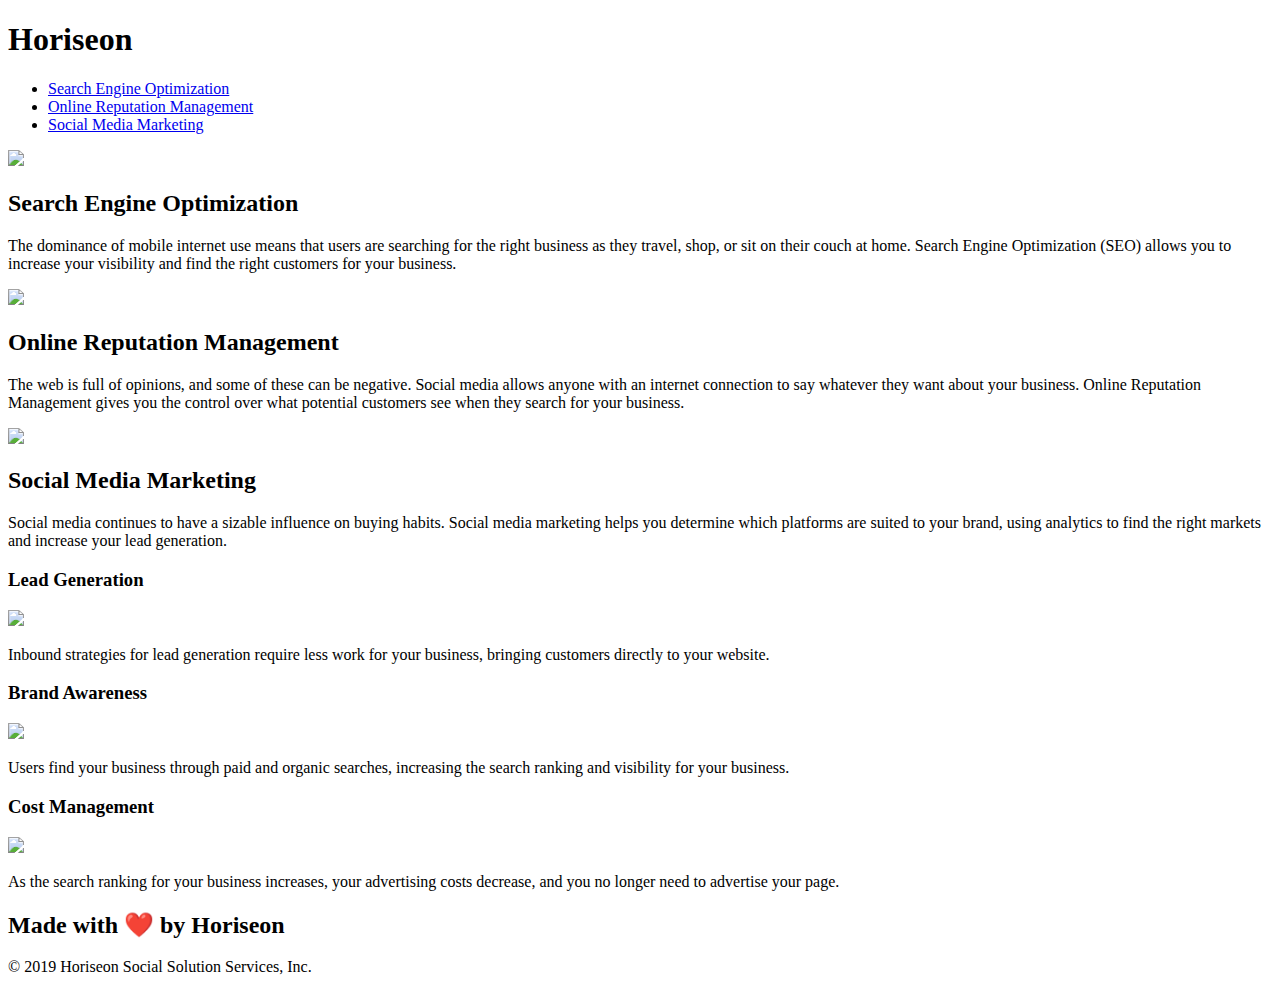
==== Develop/index.html @ 84f680fc "initial commit" ====
<!DOCTYPE html>
<html lang="en-us">

<head>
    <meta charset="UTF-8" />
    <link rel="stylesheet" href="./assets/css/style.css">
    <title>website</title>
</head>


<body>
    <div class="header">
        <h1>Hori<span class="seo">seo</span>n</h1>
        <div>
            <ul>
                <li>
                    <a href="#search-engine-optimization">Search Engine Optimization</a>
                </li>
                <li>
                    <a href="#online-reputation-management">Online Reputation Management</a>
                </li>
                <li>
                    <a href="#social-media-marketing">Social Media Marketing</a>
                </li>
            </ul>
        </div>
    </div>
    <div class="hero"></div>
    <div class="content">
        <div class="search-engine-optimization">
            <img src="./assets/images/search-engine-optimization.jpg" class="float-left" />
            <h2>Search Engine Optimization</h2>
            <p>
                The dominance of mobile internet use means that users are searching for the right business as they travel, shop, or sit on their couch at home. Search Engine Optimization (SEO) allows you to increase your visibility and find the right customers for your business.
            </p>
        </div>
        <div id="online-reputation-management" class="online-reputation-management">
            <img src="./assets/images/online-reputation-management.jpg" class="float-right" />
            <h2>Online Reputation Management</h2>
            <p>
                The web is full of opinions, and some of these can be negative. Social media allows anyone with an internet connection to say whatever they want about your business. Online Reputation Management gives you the control over what potential customers see when they search for your business.
            </p>
        </div>
        <div id="social-media-marketing" class="social-media-marketing">
            <img src="./assets/images/social-media-marketing.jpg" class="float-left" />
            <h2>Social Media Marketing</h2>
            <p>
                Social media continues to have a sizable influence on buying habits. Social media marketing helps you determine which platforms are suited to your brand, using analytics to find the right markets and increase your lead generation.
            </p>
        </div>
    </div>
    <div class="benefits">
        <div class="benefit-lead">
            <h3>Lead Generation</h3>
            <img src="./assets/images/lead-generation.png" />
            <p>
                Inbound strategies for lead generation require less work for your business, bringing customers directly to your website.
            </p>
        </div>
        <div class="benefit-brand">
            <h3>Brand Awareness</h3>
            <img src="./assets/images/brand-awareness.png" />
            <p>
                Users find your business through paid and organic searches, increasing the search ranking and visibility for your business.
            </p>
        </div>
        <div class="benefit-cost">
            <h3>Cost Management</h3>
            <img src="./assets/images/cost-management.png"></img>
            <p>
                As the search ranking for your business increases, your advertising costs decrease, and you no longer need to advertise your page.
            </p>
        </div>
    </div>
    <div class="footer">
        <h2>Made with ❤️️ by Horiseon</h2>
        <p>
            &copy; 2019 Horiseon Social Solution Services, Inc.
        </p>
    </div>
</body>

</html>
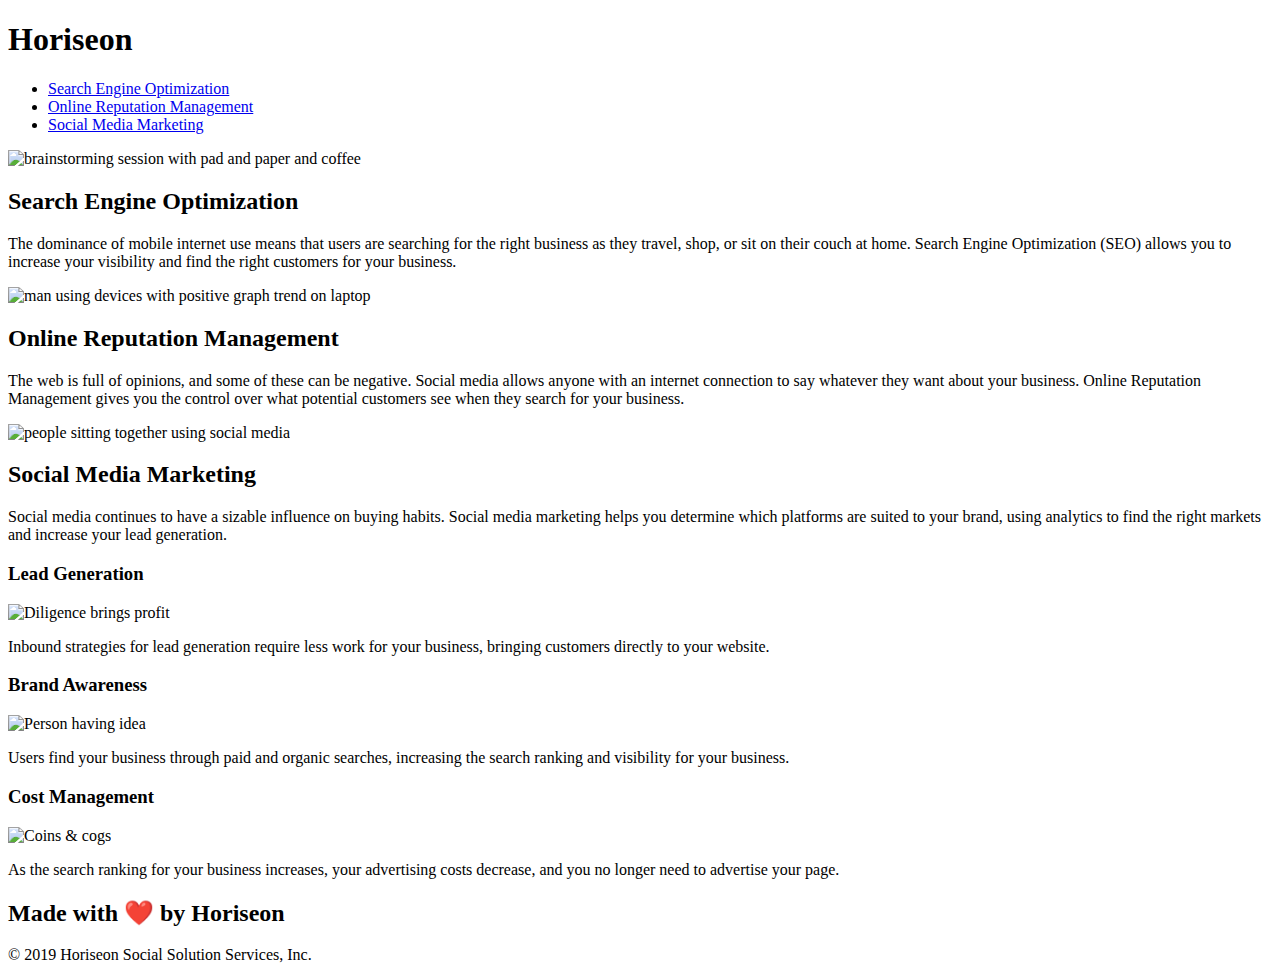
==== commit 10377dbd: "retagged all HTML elements semantically" ====
--- a/Develop/index.html
+++ b/Develop/index.html
@@ -4,14 +4,13 @@
 <head>
     <meta charset="UTF-8" />
     <link rel="stylesheet" href="./assets/css/style.css">
-    <title>website</title>
+    <title>Horiseon Homepage</title>
 </head>
 
-
 <body>
-    <div class="header">
+    <header>
         <h1>Hori<span class="seo">seo</span>n</h1>
-        <div>
+        <nav>
             <ul>
                 <li>
                     <a href="#search-engine-optimization">Search Engine Optimization</a>
@@ -23,61 +22,89 @@
                     <a href="#social-media-marketing">Social Media Marketing</a>
                 </li>
             </ul>
-        </div>
-    </div>
+        </nav>
+    </header>
+
     <div class="hero"></div>
-    <div class="content">
-        <div class="search-engine-optimization">
-            <img src="./assets/images/search-engine-optimization.jpg" class="float-left" />
+
+    <main>
+
+        <section id="search-engine-optimization">
+            <img src="./assets/images/search-engine-optimization.jpg" class="float-left" alt="brainstorming session with pad and paper and coffee" />
+
             <h2>Search Engine Optimization</h2>
+
             <p>
                 The dominance of mobile internet use means that users are searching for the right business as they travel, shop, or sit on their couch at home. Search Engine Optimization (SEO) allows you to increase your visibility and find the right customers for your business.
             </p>
-        </div>
-        <div id="online-reputation-management" class="online-reputation-management">
-            <img src="./assets/images/online-reputation-management.jpg" class="float-right" />
+
+        </section>
+
+        <section id="online-reputation-management">
+            <img src="./assets/images/online-reputation-management.jpg" class="float-right" alt="man using devices with positive graph trend on laptop" />
+
             <h2>Online Reputation Management</h2>
+
             <p>
                 The web is full of opinions, and some of these can be negative. Social media allows anyone with an internet connection to say whatever they want about your business. Online Reputation Management gives you the control over what potential customers see when they search for your business.
             </p>
-        </div>
-        <div id="social-media-marketing" class="social-media-marketing">
-            <img src="./assets/images/social-media-marketing.jpg" class="float-left" />
+
+        </section>
+
+        <section id="social-media-marketing">
+            <img src="./assets/images/social-media-marketing.jpg" class="float-left" alt="people sitting together using social media" />
+
             <h2>Social Media Marketing</h2>
+
             <p>
                 Social media continues to have a sizable influence on buying habits. Social media marketing helps you determine which platforms are suited to your brand, using analytics to find the right markets and increase your lead generation.
             </p>
-        </div>
-    </div>
-    <div class="benefits">
-        <div class="benefit-lead">
+
+        </section>
+    </main>
+
+    <aside>
+
+        <div>
             <h3>Lead Generation</h3>
-            <img src="./assets/images/lead-generation.png" />
+            <img src="./assets/images/lead-generation.png" alt="Diligence brings profit" />
+
             <p>
                 Inbound strategies for lead generation require less work for your business, bringing customers directly to your website.
             </p>
+
         </div>
-        <div class="benefit-brand">
+
+        <div>
             <h3>Brand Awareness</h3>
-            <img src="./assets/images/brand-awareness.png" />
+            <img src="./assets/images/brand-awareness.png" alt="Person having idea" />
+
             <p>
                 Users find your business through paid and organic searches, increasing the search ranking and visibility for your business.
             </p>
+
         </div>
-        <div class="benefit-cost">
+
+        <div>
             <h3>Cost Management</h3>
-            <img src="./assets/images/cost-management.png"></img>
+            <img src="./assets/images/cost-management.png" alt="Coins & cogs" />
+
             <p>
                 As the search ranking for your business increases, your advertising costs decrease, and you no longer need to advertise your page.
             </p>
+
         </div>
-    </div>
-    <div class="footer">
+
+    </aside>
+
+    <footer>
         <h2>Made with ❤️️ by Horiseon</h2>
+
         <p>
             &copy; 2019 Horiseon Social Solution Services, Inc.
         </p>
-    </div>
+        
+    </footer>
+
 </body>
-
-</html>
+</html>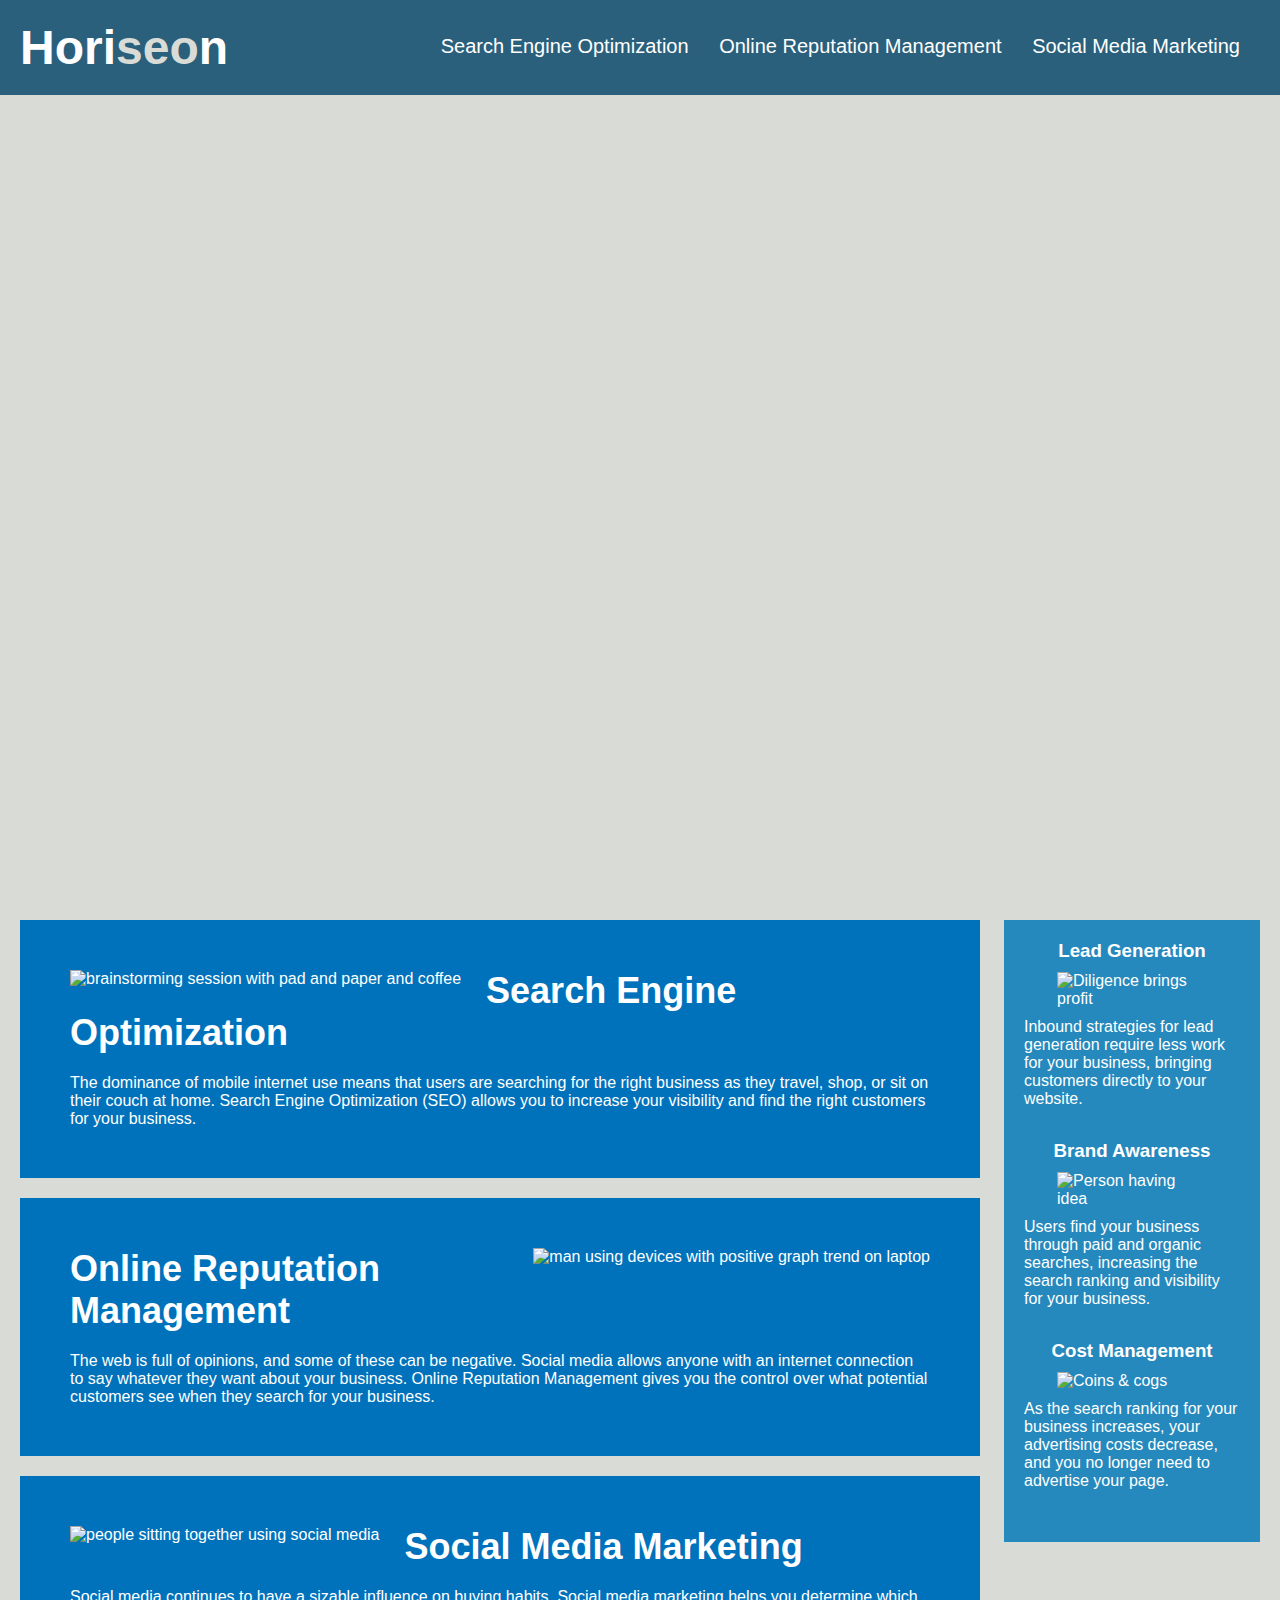
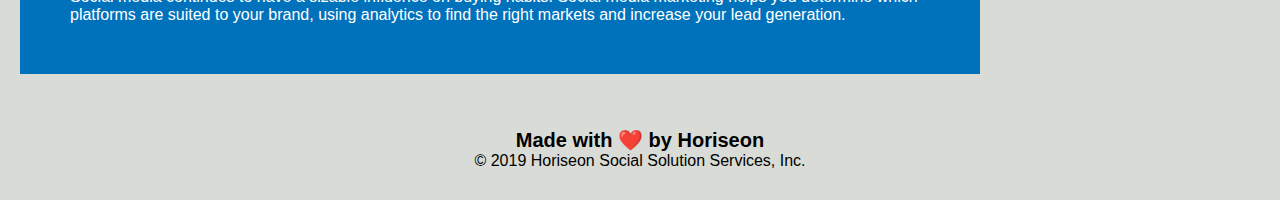
==== commit 40f4b6bb: "major updates- notes & CSS edits" ====
--- a/Develop/index.html
+++ b/Develop/index.html
@@ -1,12 +1,15 @@
 <!DOCTYPE html>
 <html lang="en-us">
 
+<!-- Head Tag for Metadata -->
 <head>
     <meta charset="UTF-8" />
     <link rel="stylesheet" href="./assets/css/style.css">
     <title>Horiseon Homepage</title>
 </head>
 
+
+<!-- Begin Content -->
 <body>
     <header>
         <h1>Hori<span class="seo">seo</span>n</h1>
@@ -25,9 +28,16 @@
         </nav>
     </header>
 
+
+    <!-- Hero Image Container -->
     <div class="hero"></div>
 
+
+    <!-- Main element refactored to provide better readability -->
     <main>
+
+    <!-- Each div is now a section HTML semantic element shown below -->
+    <!-- Alt tags labeled for further usability for screen readers -->
 
         <section id="search-engine-optimization">
             <img src="./assets/images/search-engine-optimization.jpg" class="float-left" alt="brainstorming session with pad and paper and coffee" />
@@ -63,6 +73,11 @@
         </section>
     </main>
 
+
+    <!-- This div section is now an aside HTML semantic tag -->
+    <!-- This section contains logos and information on them -->
+    <!-- alt tags now have text for added usability -->
+    <!-- some refinement of classes for simplicity -->
     <aside>
 
         <div>
@@ -97,13 +112,14 @@
 
     </aside>
 
+    <!-- Footer tag added to comply with semantic standards -->
     <footer>
         <h2>Made with ❤️️ by Horiseon</h2>
 
         <p>
             &copy; 2019 Horiseon Social Solution Services, Inc.
         </p>
-        
+
     </footer>
 
 </body>
--- a/Develop/assets/css/style.css
+++ b/Develop/assets/css/style.css
@@ -0,0 +1,138 @@
+* {
+    box-sizing: border-box;
+    padding: 0;
+    margin: 0;
+}
+
+body {
+    background-color: #d9dcd6;
+}
+
+
+
+header {
+    padding: 20px;
+    font-family: 'Trebuchet MS', 'Lucida Sans Unicode', 'Lucida Grande', 'Lucida Sans', Arial, sans-serif;
+    background-color: #2a607c;
+    color: #ffffff;
+}
+
+header h1 {
+    display: inline-block;
+    font-size: 48px;
+}
+
+header h1 .seo {
+    color: #d9dcd6;
+}
+
+header nav {
+    padding-top: 15px;
+    margin-right: 20px;
+    float: right;
+    font-family: 'Gill Sans', 'Gill Sans MT', Calibri, 'Trebuchet MS', sans-serif;
+    font-size: 20px;
+}
+
+header nav ul {
+    list-style-type: none;
+}
+
+header nav ul li {
+    display: inline-block;
+    margin-left: 25px;
+}
+
+a {
+    color: #ffffff;
+    text-decoration: none;
+}
+
+p {
+    font-size: 16px;
+}
+
+.hero {
+    height: 800px;
+    width: 100%;
+    margin-bottom: 25px;
+    background-image: url("../images/digital-marketing-meeting.jpg");
+    background-size: cover;
+    background-position: center;
+}
+
+.float-left {
+    float: left;
+    margin-right: 25px;
+}
+
+.float-right {
+    float: right;
+    margin-left: 25px;
+}
+
+
+/* simplification of CSS by using main element for significant code reduction */
+main {
+    width: 75%;
+    display: inline-block;
+    margin-left: 20px;
+}
+
+main section {
+    margin-bottom: 20px;
+    padding: 50px;
+    height: auto;
+    overflow: auto;
+    font-family: 'Gill Sans', 'Gill Sans MT', Calibri, 'Trebuchet MS', sans-serif;
+    background-color: #0072bb;
+    color: #ffffff;
+}
+
+main img {
+    max-height: 200px;
+}
+
+main h2 {
+    margin-bottom: 20px;
+    font-size: 36px;
+}
+
+aside {
+    margin-right: 20px;
+    padding: 20px;
+    clear: both;
+    float: right;
+    width: 20%;
+    height: 100%;
+    font-family: 'Gill Sans', 'Gill Sans MT', Calibri, 'Trebuchet MS', sans-serif;
+    background-color: #2589bd;
+}
+
+aside div {
+    margin-bottom: 32px;
+    color: #ffffff;
+}
+
+aside h3 {
+    margin-bottom: 10px;
+    text-align: center;
+}
+
+aside img {
+    display: block;
+    margin: 10px auto;
+    max-width: 150px;
+}
+
+/* The footer is styled to appear centered at the bottom of the page */
+footer {
+    padding: 30px;
+    clear: both;
+    font-family: 'Trebuchet MS', 'Lucida Sans Unicode', 'Lucida Grande', 'Lucida Sans', Arial, sans-serif;
+    text-align: center;
+}
+
+footer h2 {
+    font-size: 20px;
+}